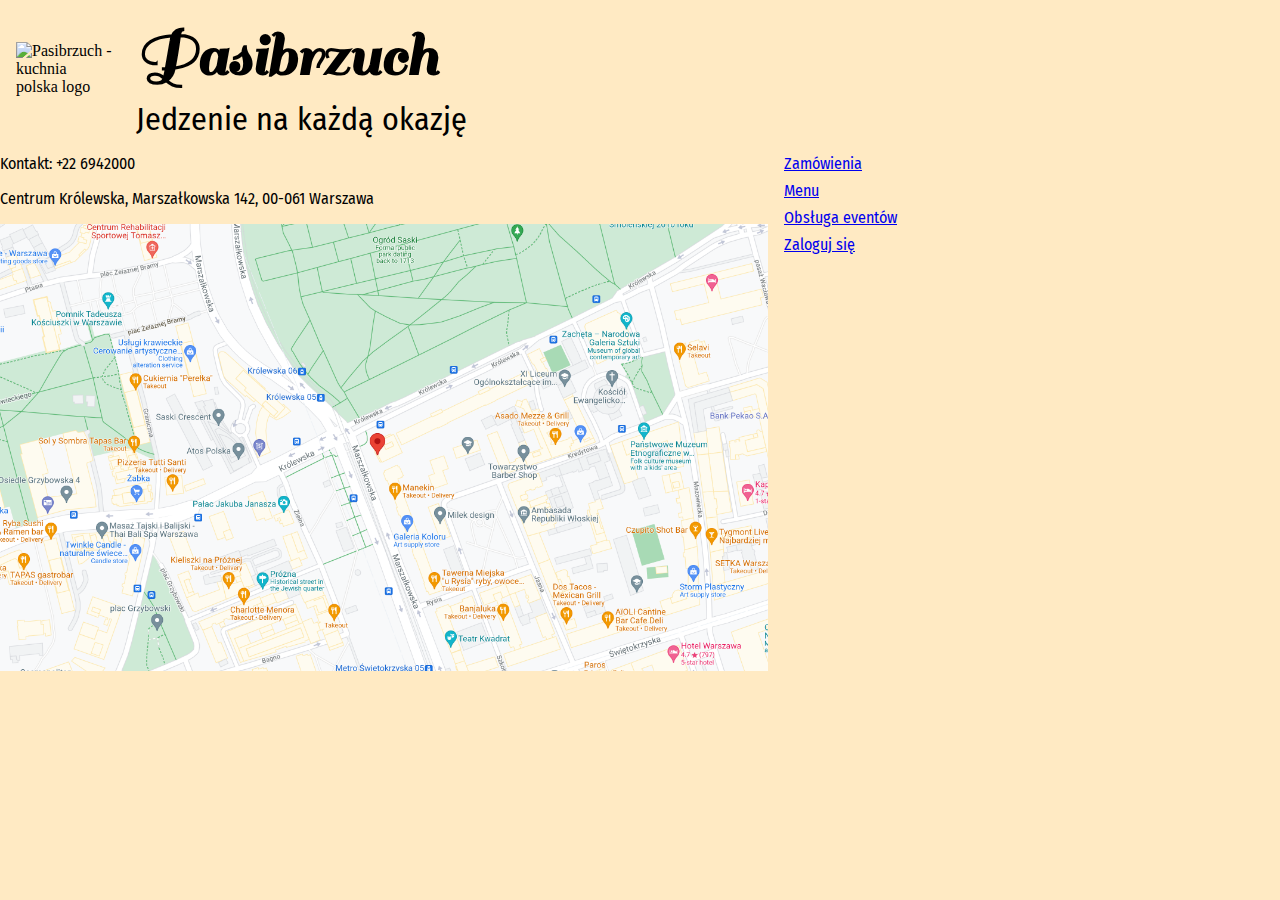
==== production/index.html @ 90a93166 "Initial template" ====
<!DOCTYPE html>
<html lang="en">

<head>
  <meta charset="UTF-8">
  <meta http-equiv="X-UA-Compatible" content="IE=edge">
  <meta name="viewport" content="width=device-width, initial-scale=1.0">
  <title>Pasibrzuch - kuchnia polska</title>
  <link rel="preconnect" href="https://fonts.googleapis.com">
  <link rel="preconnect" href="https://fonts.gstatic.com" crossorigin>
  <link
    href="https://fonts.googleapis.com/css2?family=Fira+Sans+Condensed:wght@300;400;700&family=Sail&display=swap"
    rel="stylesheet"
  >
  <link rel="stylesheet" href="./styles/base.css" />
</head>

<body>
  <div class="wrapper">
    <header class="heading">
      <img
        src="https://static.suchanecki.me/avatar.png"
        alt="Pasibrzuch - kuchnia polska logo"
        class="heading-logo"
      />
      <div class="heading-typo">
        <h1>Pasibrzuch</h1>
        <p>Jedzenie na każdą okazję</p>
      </div>
    </header>

    <main></main>

    <footer>
      <section class="contact">
        <p>Kontakt: +22 6942000</p>
        <p>Centrum Królewska, Marszałkowska 142, 00-061 Warszawa</p>
        <img class="map" src="assets/map-mock.png" alt="Map" draggable="false" />
      </section>
      <section class="shortcuts">
        <nav>
          <ul>
            <li>
              <a href="/zamowienia">Zamówienia</a>
            </li>
            <li>
              <a href="/menu">Menu</a>
            </li>
            <li>
              <a href="/events">Obsługa eventów</a>
            </li>
            <li>
              <a href="/login">Zaloguj się</a>
            </li>
          </ul>
        </nav>
      </section>
    </footer>
  </div>
</body>

</html>
---- production/styles/base.css ----
body {
  background-color: #ffeac3;
  margin: 0;
}

.wrapper {
  max-width: 1400px;
  width: 100%;
  margin: 0 auto;
}

.heading {
  position: sticky;
  top: 0;
  left: 0;
  width: auto;
  height: auto;
  padding: 0 1rem;
  display: flex;
  align-items: center;
}

.heading-logo {
  width: 6em;
}

.heading-typo {
  margin: 0 1.5rem;
}

.heading-typo p {
  font-size: 2rem;
  font-family: 'Fira Sans Condensed', sans-serif;
  margin: 0;
}

.heading-typo h1 {
  font-size: 4rem;
  font-weight: 700;
  font-family: 'Sail', cursive;
  margin-top: 0.3em;
  margin-bottom: 0.1em;
}

footer {
  font-family: 'Fira Sans Condensed', sans-serif;
  display: grid;
  grid-template-columns: 3fr 2fr;
  grid-auto-flow: row;
  grid-template-areas: "contact shortcuts";
}

.contact {
  grid-area: contact;
}

.shortcuts {
  grid-area: shortcuts;
}

.shortcuts ul {
  list-style: none;
  padding: 0 1rem;
}

.shortcuts ul li {
  margin: 0.5em 0;
}

footer .map {
  width: 100%;
  height: auto;
}
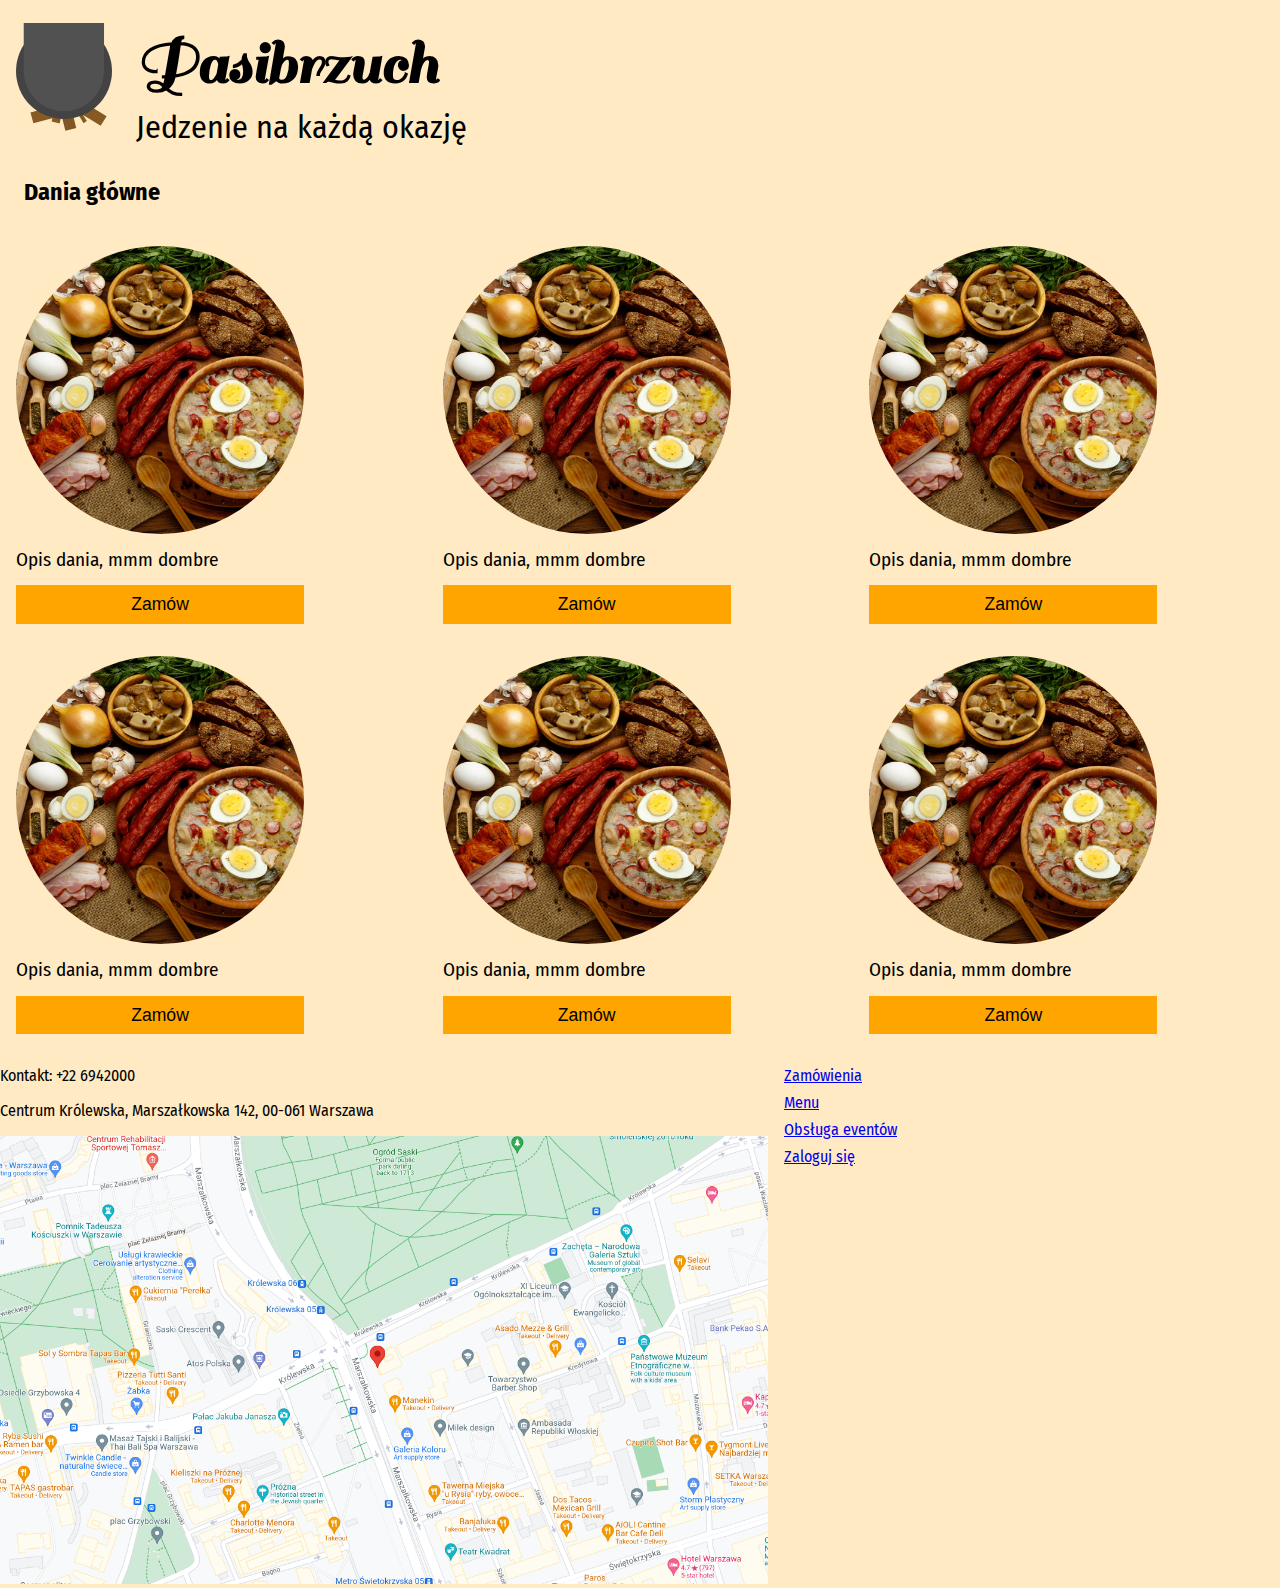
==== commit d2ebb433: "Added main section" ====
--- a/production/index.html
+++ b/production/index.html
@@ -19,7 +19,7 @@
   <div class="wrapper">
     <header class="heading">
       <img
-        src="https://static.suchanecki.me/avatar.png"
+        src="./assets/logo.svg"
         alt="Pasibrzuch - kuchnia polska logo"
         class="heading-logo"
       />
@@ -29,7 +29,71 @@
       </div>
     </header>
 
-    <main></main>
+    <main>
+      <h2>Dania główne</h2>
+
+      <section>
+        <article class="menu-item">
+          <figure>
+            <picture>
+              <img src="./assets/kuchnia-polska.jpg" alt="item-1" />
+            </picture>
+            <figcaption>Opis dania, mmm dombre</figcaption>
+          </figure>
+          <button>Zamów</button>
+        </article>
+  
+        <article class="menu-item">
+          <figure>
+            <picture>
+              <img src="./assets/kuchnia-polska.jpg" alt="item-1" />
+            </picture>
+            <figcaption>Opis dania, mmm dombre</figcaption>
+          </figure>
+          <button>Zamów</button>
+        </article>
+  
+        <article class="menu-item">
+          <figure>
+            <picture>
+              <img src="./assets/kuchnia-polska.jpg" alt="item-1" />
+            </picture>
+            <figcaption>Opis dania, mmm dombre</figcaption>
+          </figure>
+          <button>Zamów</button>
+        </article>
+  
+        <article class="menu-item">
+          <figure>
+            <picture>
+              <img src="./assets/kuchnia-polska.jpg" alt="item-1" />
+            </picture>
+            <figcaption>Opis dania, mmm dombre</figcaption>
+          </figure>
+          <button>Zamów</button>
+        </article>
+  
+        <article class="menu-item">
+          <figure>
+            <picture>
+              <img src="./assets/kuchnia-polska.jpg" alt="item-1" />
+            </picture>
+            <figcaption>Opis dania, mmm dombre</figcaption>
+          </figure>
+          <button>Zamów</button>
+        </article>
+  
+        <article class="menu-item">
+          <figure>
+            <picture>
+              <img src="./assets/kuchnia-polska.jpg" alt="item-1" />
+            </picture>
+            <figcaption>Opis dania, mmm dombre</figcaption>
+          </figure>
+          <button>Zamów</button>
+        </article>
+      </section>
+    </main>
 
     <footer>
       <section class="contact">
--- a/production/styles/base.css
+++ b/production/styles/base.css
@@ -1,6 +1,7 @@
 body {
   background-color: #ffeac3;
   margin: 0;
+  font-family: 'Fira Sans Condensed', sans-serif;
 }
 
 .wrapper {
@@ -10,14 +11,13 @@
 }
 
 .heading {
-  position: sticky;
-  top: 0;
-  left: 0;
   width: auto;
   height: auto;
   padding: 0 1rem;
   display: flex;
   align-items: center;
+  background-color: #ffeac3;
+  padding-block: 0.5em;
 }
 
 .heading-logo {
@@ -30,7 +30,6 @@
 
 .heading-typo p {
   font-size: 2rem;
-  font-family: 'Fira Sans Condensed', sans-serif;
   margin: 0;
 }
 
@@ -42,8 +41,75 @@
   margin-bottom: 0.1em;
 }
 
+main {
+  width: auto;
+  min-height: 30em;
+}
+
+main h2 {
+  margin: 1em;
+}
+
+main section {
+  display: grid;
+  grid-template-columns: 1fr 1fr 1fr 1fr;
+}
+
+@media screen and (max-width: 1400px) {
+  main section {
+    grid-template-columns: 1fr 1fr 1fr;
+  }
+}
+
+@media screen and (max-width: 1000px) {
+  main section {
+    grid-template-columns: 1fr 1fr;
+  }
+}
+
+@media screen and (max-width: 768px) {
+  main section {
+    grid-template-columns: 1fr;
+  }
+}
+
+.menu-item {
+  width: 18em;
+  display: flex;
+  flex-direction: column;
+  margin: 1em;
+}
+
+.menu-item figure {
+  margin: 0;
+}
+
+.menu-item picture {
+  display: flex;
+  align-items: center;
+  justify-content: center;
+}
+
+.menu-item picture img {
+  width: 18em;
+  height: 18em;
+  object-fit: cover;
+  border-radius: 50%;
+}
+
+.menu-item figcaption {
+  padding: 0.75em 0;
+  font-size: 1.2rem;
+}
+
+.menu-item button {
+  font-size: 1.1rem;
+  background-color: orange;
+  border: 0;
+  padding: 0.5em 0.3em;
+}
+
 footer {
-  font-family: 'Fira Sans Condensed', sans-serif;
   display: grid;
   grid-template-columns: 3fr 2fr;
   grid-auto-flow: row;
